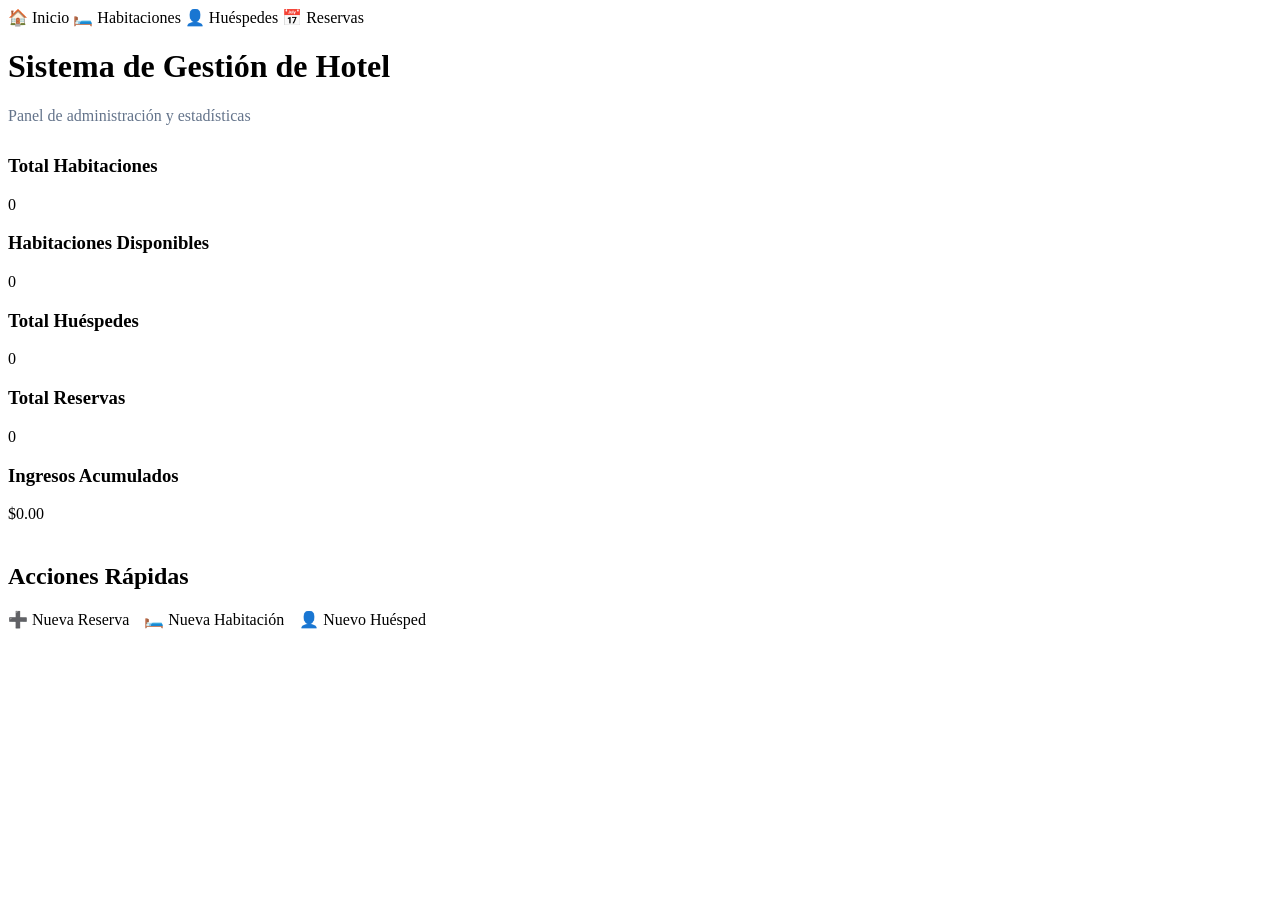
==== src/main/resources/templates/index.html @ 263a2ebd "taller 1" ====
<!DOCTYPE html>
<html xmlns:th="http://www.thymeleaf.org">
<head>
    <meta charset="UTF-8">
    <meta name="viewport" content="width=device-width, initial-scale=1.0">
    <title>Sistema de Gestión Hotelera</title>
    <link rel="stylesheet" th:href="@{/css/estilos.css}">
</head>
<body>
    <div class="container">
        <nav class="navbar">
            <a th:href="@{/}">🏠 Inicio</a>
            <a th:href="@{/habitaciones}">🛏️ Habitaciones</a>
            <a th:href="@{/huespedes}">👤 Huéspedes</a>
            <a th:href="@{/reservas}">📅 Reservas</a>
        </nav>

        <div class="content">
            <h1>Sistema de Gestión de Hotel</h1>
            <p style="color: #64748b; margin-bottom: 30px;">Panel de administración y estadísticas</p>

            <div class="dashboard">
                <div class="card">
                    <h3>Total Habitaciones</h3>
                    <div class="numero" th:text="${totalHabitaciones}">0</div>
                </div>

                <div class="card">
                    <h3>Habitaciones Disponibles</h3>
                    <div class="numero" th:text="${habitacionesDisponibles}">0</div>
                </div>

                <div class="card">
                    <h3>Total Huéspedes</h3>
                    <div class="numero" th:text="${totalHuespedes}">0</div>
                </div>

                <div class="card">
                    <h3>Total Reservas</h3>
                    <div class="numero" th:text="${totalReservas}">0</div>
                </div>

                <div class="card" style="grid-column: span 2;">
                    <h3>Ingresos Acumulados</h3>
                    <div class="numero">$<span th:text="${#numbers.formatDecimal(ingresoTotal, 0, 'COMMA', 2, 'POINT')}">0.00</span></div>
                </div>
            </div>

            <div style="margin-top: 40px;">
                <h2>Acciones Rápidas</h2>
                <div style="display: flex; gap: 15px; flex-wrap: wrap; margin-top: 20px;">
                    <a th:href="@{/reservas/nuevo}" class="btn btn-primary">➕ Nueva Reserva</a>
                    <a th:href="@{/habitaciones/nuevo}" class="btn btn-success">🛏️ Nueva Habitación</a>
                    <a th:href="@{/huespedes/nuevo}" class="btn btn-info">👤 Nuevo Huésped</a>
                </div>
            </div>
        </div>
    </div>
</body>
</html>
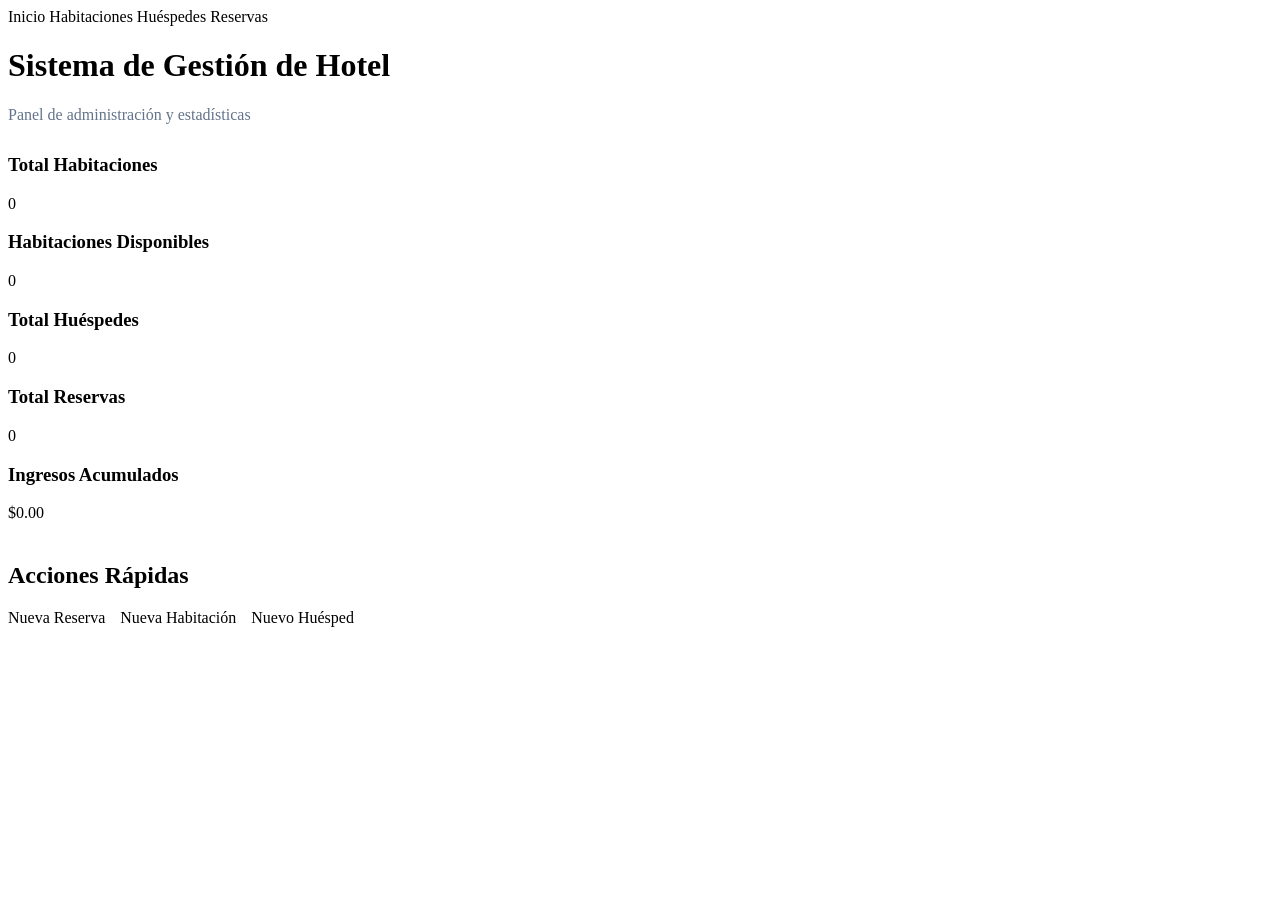
==== commit f4ba5cb0: "taller 1" ====
--- a/src/main/resources/templates/index.html
+++ b/src/main/resources/templates/index.html
@@ -9,10 +9,10 @@
 <body>
     <div class="container">
         <nav class="navbar">
-            <a th:href="@{/}">🏠 Inicio</a>
-            <a th:href="@{/habitaciones}">🛏️ Habitaciones</a>
-            <a th:href="@{/huespedes}">👤 Huéspedes</a>
-            <a th:href="@{/reservas}">📅 Reservas</a>
+            <a th:href="@{/}">Inicio</a>
+            <a th:href="@{/habitaciones}">Habitaciones</a>
+            <a th:href="@{/huespedes}">Huéspedes</a>
+            <a th:href="@{/reservas}">Reservas</a>
         </nav>
 
         <div class="content">
@@ -49,9 +49,9 @@
             <div style="margin-top: 40px;">
                 <h2>Acciones Rápidas</h2>
                 <div style="display: flex; gap: 15px; flex-wrap: wrap; margin-top: 20px;">
-                    <a th:href="@{/reservas/nuevo}" class="btn btn-primary">➕ Nueva Reserva</a>
-                    <a th:href="@{/habitaciones/nuevo}" class="btn btn-success">🛏️ Nueva Habitación</a>
-                    <a th:href="@{/huespedes/nuevo}" class="btn btn-info">👤 Nuevo Huésped</a>
+                    <a th:href="@{/reservas/nuevo}" class="btn btn-primary">Nueva Reserva</a>
+                    <a th:href="@{/habitaciones/nuevo}" class="btn btn-success">Nueva Habitación</a>
+                    <a th:href="@{/huespedes/nuevo}" class="btn btn-info">Nuevo Huésped</a>
                 </div>
             </div>
         </div>
